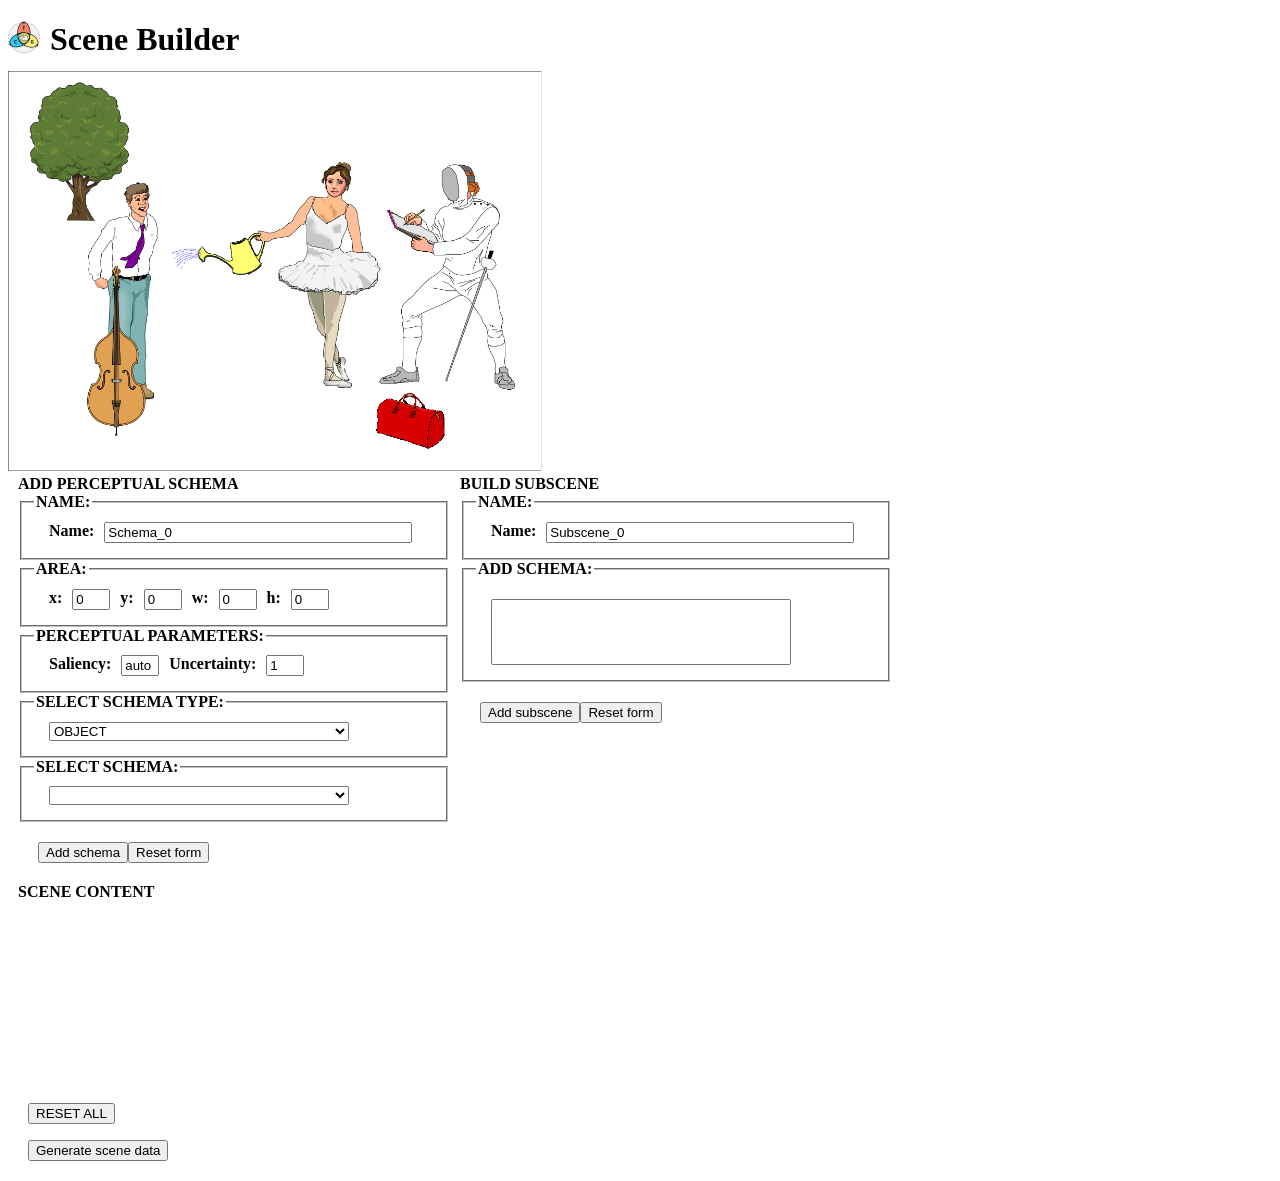
==== scene_builder.html @ 41044914 "All scene display now handled in SVG!" ====
<!DOCTYPE html>
<meta charset="utf-8">

<html>
<head>
<title> TCG Scene Builder </title>
<link rel="shortcut icon", href="TCG.ico">
<link rel="stylesheet" href="scene_builder.css" type="text/css">
</head>

<body>

<div id="title">
<img id="icon" src="TCG.ico" alt="TCG icon" style="width:32px;height:32px" align="left">
<h1>Scene Builder</h1>
</div>

<div id="scene_input">
<div id="scene_fig">
	<svg id="fig_svg">
		<defs>
			<marker id="arrow" markerWidth="13" markerHeight="13" refx="2" refy="6" orient="auto">
				<path d="M2,2 L2,11 L10,6 L2,2" style="fill:red;" />
			</marker>
		</defs>
	</svg>
</div>
<div id="forms">
<div id="add_schema">
<form method="POST" action="" id="schema_form">
	<div class="section_title">ADD PERCEPTUAL SCHEMA</div>
	<fieldset>
		<legend>NAME:</legend>
		<div><label class="field" for="schema_nameField">Name:</label><input type="text" id="schema_nameField" name="schema_nameField" value="Schema_0" /></div>
	</fieldset>
	<fieldset>
		<legend>AREA:</legend>
		<div>
			<label class="field" for="x_Field">x:</label><input type="text" class="num_val" id="x_Field" name="x_Field" value="0" />
			<label class="field" for="y_Field">y:</label><input type="text" class="num_val" id="y_Field" name="y_Field" value="0" />
			<label class="field" for="width_Field">w:</label><input type="text" class="num_val" id="width_Field" name="width_Field" value="0" />
			<label class="field" for="height_Field">h:</label><input type="text" class="num_val" id="height_Field" name="height_Field" value="0" />
		</div>
	</fieldset>
	<fieldset>
		<legend>PERCEPTUAL PARAMETERS:</legend>
		<div>
			<label class="field" for="saliency_Field">Saliency:</label><input type="text" class="num_val" id="saliency_Field" name="saliency_Field" value="auto" />
			<label class="field" for="uncertainty_Field">Uncertainty:</label><input type="text" class="num_val" id="uncertainty_Field" name="uncertainty_Field" value="1" />
		</div>
	</fieldset>
	<fieldset>
		<legend> SELECT SCHEMA TYPE:</legend>
		<div id="type_list">
			<select id="type_select" onchange="set_schema_field(this.value)">
				<option>OBJECT</option>
				<option>RELATION</option>
				<option>ACTION</option>
			</select>
		</div>
	</fieldset>
	<fieldset id="schema_field">
		<legend>SELECT SCHEMA:</legend>
		<div id="schema_list">
			<select id="schema_select">
			</select>
		</div>
	</fieldset>
	<div class="save-reset"><button type="submit" onclick="submit_schema_form_data()">Add schema</button><button type="button" onclick="reset_schema_form()">Reset form</button></div>
</form>
</div>

<div id="add_subscene">
<form method="POST" action="" id="subscene_form">
	<div class="section_title">BUILD SUBSCENE</div>
	<fieldset>
		<legend>NAME:</legend>
		<div><label class="field" for="subscene_nameField">Name:</label><input type="text" id="subscene_nameField" name="subscene_nameField" value="Subscene_0" /></div>
	</fieldset>
	<fieldset>
		<legend>ADD SCHEMA:</legend>
		<div id="scene_schemas"></div>
		<div id="schema_list">
			<select id="schema_select" multiple="yes">
			</select>
		</div>
	</fieldset>
	<div class="save-reset"><button type="submit" onclick="submit_subscene_form_data()">Add subscene</button><button type="button" onclick="reset_subscene_form()">Reset form</button></div>
</form>
</div>
</div>
</div>

<div id="scene_content">
<div class="section_title">SCENE CONTENT</div>
<div id="defined_schemas">
</div>
<div id="defined_subscenes">
</div>
</div>
<div class="save-reset">
<p><button id="reset" onclick="reset_scene()">RESET ALL</button></p>
<p><button id="generate_data" onclick="generate_data()">Generate scene data</button></p>
</div>
<div id="save_data"></div>

<script src="./js/jquery-1.11.2.min.js"></script>
<script>
//My data
var xmlns = "http://www.w3.org/2000/svg" //SVG XML namspace.
var xlink = "http://www.w3.org/1999/xlink"
var height = 400;
var scale = 0 // Stores the scaling factor.
var scene = {image:"scene.png", resolution:[], schemas:{}, subcenes:[]}; // Stores all the regions informations for the given scene.
var schema2fig = {}; //Stores correspondence table between schema id and fig id.
var fig2schema = {}; //Stores correspondence table between fig id and schema id.

var SCHEMA_COUNT = 0;
var SUBSCENCE_COUNT = 0; 

var RELATIONS = ['RELATION']; // The schema types that define relations.

var schema_form_clone = $("#schema_form").clone();//Keeps a version of the original schema form.
var subscene_form_clone = $("#subscene_form").clone();//Keeps a version of the original subscene form.

///////////////////
///Display image///
///////////////////
dispSceneImage();
get_native_resolution();
//Drawing regions
initDraw(document.getElementById("fig_svg"));
disp_schemas();

/**
 * Display the scene image.
 */
function dispSceneImage(){
	var mySVG = document.getElementById("fig_svg");
	mySVG.setAttribute("xmlns", xmlns);
	mySVG.setAttribute("xmlns:xlink", xlink);
	
	var myImg = document.createElementNS(xmlns, "image");
	myImg.setAttribute("id", "scene_img");
	mySVG.appendChild(myImg);
};

/**
 * Get image native resolution and rescales.
 * Opens the image without displaying it.
 */
function get_native_resolution(){
	var img = new Image();
	img.onload = function(){
		var img_width  = this.width;
        var img_height = this.height;
		scene.resolution = [img_width, img_height];
		//rescale image
		scale = height/img_height;
		var myImg = document.getElementById("scene_img");
		myImg.setAttributeNS(xlink, "xlink:href", scene["image"]);
		myImg.setAttribute("x", 0);
		myImg.setAttribute("y", 0);
		myImg.setAttribute("width", scene["resolution"][0]*scale);
		myImg.setAttribute("height", scene["resolution"][1]*scale);
		
		var mySVG = document.getElementById("fig_svg");
		mySVG.setAttribute("width", scene["resolution"][0]*scale);
		mySVG.setAttribute("height", scene["resolution"][1]*scale);
		
		};
	img.src = scene["image"];
};

/////////////////////////////
///Display defined schemas///
/////////////////////////////
/**
 * For all the schemas defined and stored in scene.schemas -> Display schemas information.
 */
function disp_schemas(){
	var section = document.getElementById("defined_schemas");
	while (section.firstChild) {
		section.removeChild(section.firstChild);
	};
	for(var i in scene.schemas){
		var sc = scene.schemas[i];
		var aDiv = document.createElement("div");
		aDiv.id = i;
		aDiv.setAttribute("class",  "schema");
		aDiv.setAttribute("onclick", "expand_schema(this)");
		if(!(is_rel(sc["type"]))){
			aDiv.setAttribute("onmouseover", "highlight_area(schema2fig[this.id])");
			aDiv.setAttribute("onmouseout", "dim_area(schema2fig[this.id])");
		};
		section.appendChild(aDiv);
		
		var subDiv = document.createElement("div");
		subDiv.setAttribute("class", "schema_info");
		subDiv.innerHTML = sc.name  + ": " + sc.schema + " (" + sc.type + ")";
		aDiv.appendChild(subDiv);
		
		//Add display fig checkbox
		var disp_checkbox = document.createElement("input");
		subDiv.appendChild(disp_checkbox);
		disp_checkbox.setAttribute("class", "disp_checkbox");
		disp_checkbox.innerHTML = "Delete Region";
		disp_checkbox.setAttribute("type","checkbox");
		disp_checkbox.setAttribute("value",i);
	};
	
	//disp updated schema figs
	disp_figs();
};

/**
 * Show all schema info.
 */
function expand_schema(obj){
	// Get schema data
	var data = scene.schemas[obj.id];
	 
	var details = document.createElement("div");
	details.setAttribute("class", "schema_details");
	obj.appendChild(details);
	
	//Location & Size
	var area_div = document.createElement("div");
	details.appendChild(area_div);
	var area_data = "Loc: (" + data.location.join(", ") + ") ; Size: (" + data.size.join(", ")+ ")";
	area_div.innerHTML = area_data;
	//Saliency
	var sal_div = document.createElement("div");
	details.appendChild(sal_div);
	sal_div.innerHTML = "Saliency: "+ data.saliency;
	//Uncertainty
	var uncert_div = document.createElement("div");
	details.appendChild(uncert_div);
	uncert_div.innerHTML = "Uncertainty: " + data.uncertainty;
	//Schema data
	expand_schema_data(details, data);
	//Delete button
	var del_button = document.createElement("button");
	details.appendChild(del_button);
	del_button.innerHTML = "Delete schema";
	del_button.setAttribute("onclick","del_schema("+ obj.id +")");
	//Reset onclick
	obj.setAttribute("onclick", "reduce_schema(this)");
};

/**
 * Show all perceptual schemas informations.
 */
function expand_schema_data(obj, data){
	var type_div = document.createElement("div");
	obj.appendChild(type_div)
	type_div.innerHTML = "Type: " + data["type"];
	
	var schema_div = document.createElement("div");
	obj.appendChild(schema_div)
	schema_div.innerHTML = "schema: " + data["schema"];
	
	if(is_rel(data["type"])){
		var from_to_div = document.createElement("div");
		obj.appendChild(from_to_div)
		type_div.innerHTML = "From: " + data["from"] + ", To: " + data["to"];
	};
	
};

/**
 * Show only basic schema info.
 */
function reduce_schema(obj){
	var children = obj.children;
	for(var i=0; i<children.length; i++){
		if(children[i].className == "schema_details"){
			obj.removeChild(children[i])
			obj.setAttribute("onclick", "expand_schema(this)");
			break;
		};
	};
};

/**
 * Delete a schema and its associated fig.
 */
function del_schema(id){
	var sc = document.getElementById(id);
	var fig = document.getElementById(schema2fig[id]);
	delete schema2fig[id];
	delete fig2schema[fig.id];
	delete scene.schemas[id];
	sc.remove();
	fig.remove();
	disp_schemas();
};
////////////////////////////////////
///Handling schemas figs on image///
////////////////////////////////////
/**
* Draw a fig
* @param {svg element} svg.
*/
function initDraw(fig_svg) {
    function setMousePosition(e) {
        var ev = e || window.event; //Moz || IE
        if (ev.pageX) { //Moz
            mouse.x = ev.pageX + window.pageXOffset;
            mouse.y = ev.pageY + window.pageYOffset;
        } else if (ev.clientX) { //IE
            mouse.x = ev.clientX + document.body.scrollLeft;
            mouse.y = ev.clientY + document.body.scrollTop;
        }
    };

    var mouse = {
        x: 0,
        y: 0,
        startX: 0,
        startY: 0
    };
    var element = null;
	
	var fig_rect = document.getElementById("fig_svg").getBoundingClientRect();
	console.log(fig_rect);

    fig_svg.onmousemove = function () {
        setMousePosition();
        if (element !== null) {
            element.setAttribute("width", Math.abs(mouse.x - fig_rect.left - mouse.startX) + 'px');
            element.setAttribute("height", Math.abs(mouse.y - fig_rect.top - mouse.startY) + 'px');
            element.setAttribute("x", (mouse.x - fig_rect.left - mouse.startX < 0) ? mouse.x - fig_rect.left+ 'px' : mouse.startX + 'px');
            element.setAttribute("y", (mouse.y  - fig_rect.top - mouse.startY < 0) ? mouse.y - fig_rect.top + 'px' : mouse.startY + 'px');
        }
    }

    fig_svg.onclick = function (e) {
        if (element !== null) {
			var rect = element.getBoundingClientRect();
			update_schema_form(Math.round((rect.top-fig_rect.top)/scale), Math.round((rect.left-fig_rect.left)/scale), Math.round(rect.width/scale), Math.round(rect.height/scale));
            element = null;
            fig_svg.style.cursor = "default";
            console.log("finsihed.");
        } else {
			$('.rectangle').remove();
            console.log("begun.");
            mouse.startX = mouse.x - fig_rect.left;
            mouse.startY = mouse.y - fig_rect.top;
            element = document.createElementNS(xmlns,'rect');
            element.setAttribute("class", 'rectangle');
			element.setAttribute("id", 'rectangle_' + SCHEMA_COUNT);
            element.setAttribute("x", mouse.x - fig_rect.left + 'px');
            element.setAttribute("y", mouse.y - fig_rect.top+ 'px');
            fig_svg.appendChild(element)
            fig_svg.style.cursor = "crosshair";
        }
    }
}

/**
* Display the schema area figs for all the schemas currently defined in scene.schemas object.
*/
function disp_figs(){
	$('.fig').remove(); // Start by deleting all the existing figs.
	var fig_svg = document.getElementById("fig_svg");
	var fig_rect = fig_svg.getBoundingClientRect();
	
	for(var i in scene.schemas){
			var schema = scene.schemas[i];
			if(!(is_rel(schema["type"]))){
			var fig = document.createElementNS(xmlns, "rect");
			fig.setAttribute("class", "fig");
			fig.setAttribute("id", "fig_" + i);
			fig_svg.appendChild(fig);
			var loc = schema.location;
			var size = schema.size;
			//fig.style.position = "absolute";
			fig.setAttribute("y", loc[0]*scale + "px");
			fig.setAttribute("x", loc[1]*scale + "px");
			fig.setAttribute("width", size[0]*scale + "px");
			fig.setAttribute("height", size[1]*scale + "px");
			fig.setAttribute("onclick", "area_schema_expand(this, fig2schema[this.id])");
			fig.setAttribute("onmouseover", "highlight_area(this.id)");
			fig.setAttribute("onmouseout", "dim_area(this.id)");
		}
		else{
			var from_schema = scene.schemas[find_schema_id(schema["from"])];
			var to_schema = scene.schemas[find_schema_id(schema["to"])];
			
			var from_loc = from_schema.location;
			var from_size = from_schema.size;
			
			var to_loc = to_schema.location;
			var to_size = to_schema.size;
			
			var begin_pos = [from_loc[1]*scale + from_size[1]*scale*1/2, from_loc[0]*scale + from_size[0]*scale*1/2];
			var end_pos = [to_loc[1]*scale + to_size[1]*scale*1/2, to_loc[0]*scale + to_size[0]*scale*1/2];
			
			fig_svg = document.getElementById("fig_svg");
			draw_arrow(fig_svg, i, begin_pos, end_pos, schema.name);
		};
		schema2fig[i] = "fig_" + i; //Setting a correspondence table between reg id and fig id.
		fig2schema["fig_" + i] = i;
	};
};

/**
* Draws an arrow in the svg starting at begin_pos and ending at end_pos with a given label.
*/
function draw_arrow(fig_svg, id, begin_pos, end_pos, label){
	var arrow = document.createElementNS(xmlns, "path");
	fig_svg.appendChild(arrow);
	arrow.setAttribute("id", "fig_" + id);
	arrow.setAttribute("d", "M" + begin_pos[0] + "," + begin_pos[1] + " L" + end_pos[0] + "," + end_pos[1]);
	arrow.setAttribute("style", "stroke:red; marker-end: url(#arrow);");
};

/**
* Find the id for a given schema name.
*/
function find_schema_id(name){
	for(i in scene.schemas){
		if(scene.schemas[i]["name"] == name){
			return i;
		};
	};
	return -1;
};

/**
* Highlight fig and schemas when mouse over.
*/
function highlight_area(id){
	var myfig = document.getElementById(id);
	myfig.setAttribute("class", "highlight_fig");
	var mySchema = document.getElementById(fig2schema[id]);
	mySchema.setAttribute("class", "highlight_schema");
};

/**
* Dims fig and schema when mouse out.
*/
function dim_area(id){
var myfig = document.getElementById(id);
	myfig.setAttribute("class", "fig");
	var mySchema = document.getElementById(fig2schema[id]);
	mySchema.setAttribute("class", "schema");
};

/**
* If schema not expanded, expand schema info when fig is clicked.
*/
function area_schema_expand(obj, id){
	reduce_schema(document.getElementById(id));
	expand_schema(document.getElementById(id));
	obj.setAttribute("onclick", "area_schema_reduce(this, fig2schema[this.id])");
};

/**
* If schema expanded, reduce schema info when fig is clicked.
*/
function area_schema_reduce(obj, id){
	reduce_schema(document.getElementById(id));
	obj.setAttribute("onclick", "area_schema_expand(this, fig2schema[this.id])");
};

//////////////////////////
///Handling schema form///
//////////////////////////
/**
* Update form x, y, w, h values based on the fig being drawn.
*/
function update_schema_form(startX, startY, width, height){
	document.getElementById("x_Field").setAttribute("value", startX);
	document.getElementById("y_Field").setAttribute("value", startY);
	document.getElementById("width_Field").setAttribute("value", width);
	document.getElementById("height_Field").setAttribute("value", height);
};

/**
* Updates the schema field based on the type of schema chosen
*/
function set_schema_field(type){
	var schema_field = document.getElementById("schema_field");
	if(!is_rel(type)){
		var from_to = document.getElementById("from_to");
		if(from_to){
		 from_to.remove()
		};
	}
	else{
		var from_to = document.createElement("div");
		from_to.setAttribute("id", "from_to");
		schema_field.appendChild(from_to);
		
		var from_div = document.createElement("div");
		from_to.appendChild(from_div);
		entry_name = document.createElement("div");
		from_div.appendChild(entry_name);
		entry_name.innerHTML = "From: "
		add_schema_select(from_div, "schema_from", false);
		
		var to_div = document.createElement("div");
		from_to.appendChild(to_div);
		entry_name = document.createElement("div");
		to_div.appendChild(entry_name);
		entry_name.innerHTML = "To: "
		add_schema_select(to_div, "schema_to", false);
	};
};

/**
* Returns true if the type belongs to RELATIONS.
*/
function is_rel(type){
	var is_rel = false;
	for(var i=0; i<RELATIONS.length; i++){
		if(RELATIONS[i]==type){
			is_rel = true;
		};
	};
	return is_rel
}

/**
* Adds a selection option of all existing perceptual schemas.
* @param:
*	obj: Object to which the selection should be added
*	id: id of the select object.
*	include_rel: if =true includes relation schemas, else only includes non relation schemas.
*/
function add_schema_select(obj, id, include_rel){
	var select = document.createElement("select");
	obj.appendChild(select);
	select.setAttribute("id", id);
	var sc = scene.schemas;
	for(var i in sc){
		if(include_rel || !(is_rel(sc[i]["type"]))){
			var opt = document.createElement("option");
			select.appendChild(opt);
			opt.innerHTML = sc[i]["name"];
		};
	};
};

/**
* Form submit function.
*/
function submit_schema_form_data(){
    // This will act when the submit BUTTON is clicked
    $("#schema_form").submit(function(event){
        event.preventDefault();
        var schema_data = build_schema_data();
		save_schema(schema_data)
		SCHEMA_COUNT +=1;
		reset_schema_form();
    });
};

/**
* Saves the schemas in "scene" once the schema form is submitted.
*/

function save_schema(data){
	var rect = document.getElementById('rectangle_' + SCHEMA_COUNT)
	if(rect) {
	 rect.remove();
	};
	scene.schemas[SCHEMA_COUNT] = data;
	disp_schemas();
}


/**
* Reset form
*/
function reset_schema_form(){
	$("#schema_form").replaceWith(schema_form_clone.clone());
	var elem = document.getElementById("schema_nameField");
	elem.setAttribute("value", "Schema_" + SCHEMA_COUNT);
}

/**
* Reset form
*/
function reset_subscene_form(){
	$("#subscene_form").replaceWith(subscene_form_clone.clone());
	var elem = document.getElementById("subscene_nameField");
	elem.setAttribute("value", "Subscene_" + SUBSCENCE_COUNT);
}

//////////////////
///Data handing///
//////////////////
/**
* This will generate a variable containing all the schema form data
*/
function build_schema_data(){
    var data = {};
	data["name"] = $("#schema_nameField").val();
	data["location"] = [Math.round($("#x_Field").val()), Math.round($("#y_Field").val())];
	data["size"] = [Math.round($("#width_Field").val()), Math.round($("#height_Field").val())];
    data["saliency"] = $("#saliency_Field").val();
	data["uncertainty"] = $("#uncertainty_Field").val();
	data["type"] = $("#type_select").val();
	data["schema"] = $("#schema_select").val();
	if(is_rel(data["type"])){
		data["from"] = $("#schema_from").val();
		data["to"] = $("#schema_to").val();
	}
    return data;
};

/**
* Allow user to download the data in JSON format.
*/
function generate_data(){
	var myScene = {"scene": scene};
	var data = "text/json;charset=utf-8," + encodeURIComponent(JSON.stringify(myScene, null, ' '));
	$('<a href="data:' + data + '" download="TCG_scene.json" onclick="delete_save(this)">download JSON</a>').appendTo('#save_data');
};

function delete_save(obj){
	obj.remove();
}

/**
* Reset scene
*/
function reset_scene(){
	SCHEMA_COUNT = 0;
	SUBSCENCE_COUNT = 0;
	reset_schema_form();
	reset_subscene_form();
	img_rect = {};
	scene.schemas = {};
	disp_schemas();
}
</script>

</body>
</html>
---- scene_builder.css ----
body{
	font-family: consolas;
}
#icon{
	margin-right: 10px;
}

#title{
	height: 50px;
}

#scene_input{
	height: 400px;
	clear: both;
}

#scene_fig{
	float: left;
}

.rectangle{
	stroke-width: 2;
	stroke: #0000FF;
	fill-opacity: 0.3;
	fill: #0000FF;
}

#forms {
	float:left;
}

#add_schema {
	margin-left: 10px;
	float: left;
}

#add_subscene {
	margin-left: 10px;
	float: right;
}

fieldset{
	width: 400px;
}

label.field{
	text-align: right;
	float: left;
	font-weight: bold;
	margin-left: 10px;
}

legend{
	font-weight: bold;
}

fieldset div{
	clear: both;
	padding: 5px;
	float: left;
}

fieldset div.area{
	width: 400px;
}

fieldset input[type="text"]{
	width: 300px;
	float: left;
	margin-left: 10px;
}

select{
	width: 300px;
	float: left;
	margin-left: 10px;
}

fieldset input[type="text"].num_val{
	width: 30px;
}

fieldset textarea{
	width: 300px;
	float: left;
	margin-left: 10px;
}

#scene_content{
	clear:both;
	border: 10px;
	margin-left: 10px;
	margin-top: 10px;
	height:200px;
}

.section_title{
	font-weight: bold;
	font-size: 12pt;
}

#defined_schemas{
	float:left;
	width: 400px;
}
#defined_subscenes{
	float:left;
	width: 400px;
}
.save-reset{
	clear:both;
	margin: 20px;
}

.schema{
	margin: 10px;
	font-size:10pt;
	background-color: #9090EE;
	padding: 5px;
}

.highlight_schema{
	margin: 10px;
	font-size:10pt;
	background-color: #5050EE;
	padding: 5px;
}

.schema_info{
	font-weight: bold;
}

.schema_details{
	margin-left: 10px;	
}

.schema_data{
	margin-left: 10px;
	background-color: #DDDDFF;
}

.disp_checkbox{
	float: right;
}

.fig{
	position: absolute;
	background-color: blue;
	opacity: 0.2;
	border-radius: 100px;
}

.highlight_fig{
	position: absolute;
	background-color:  blue;
	opacity: 0.4;
	border-radius: 100px;
}

line {
	position: absolute;
	stroke: red;
	stroke-width: 5;
}
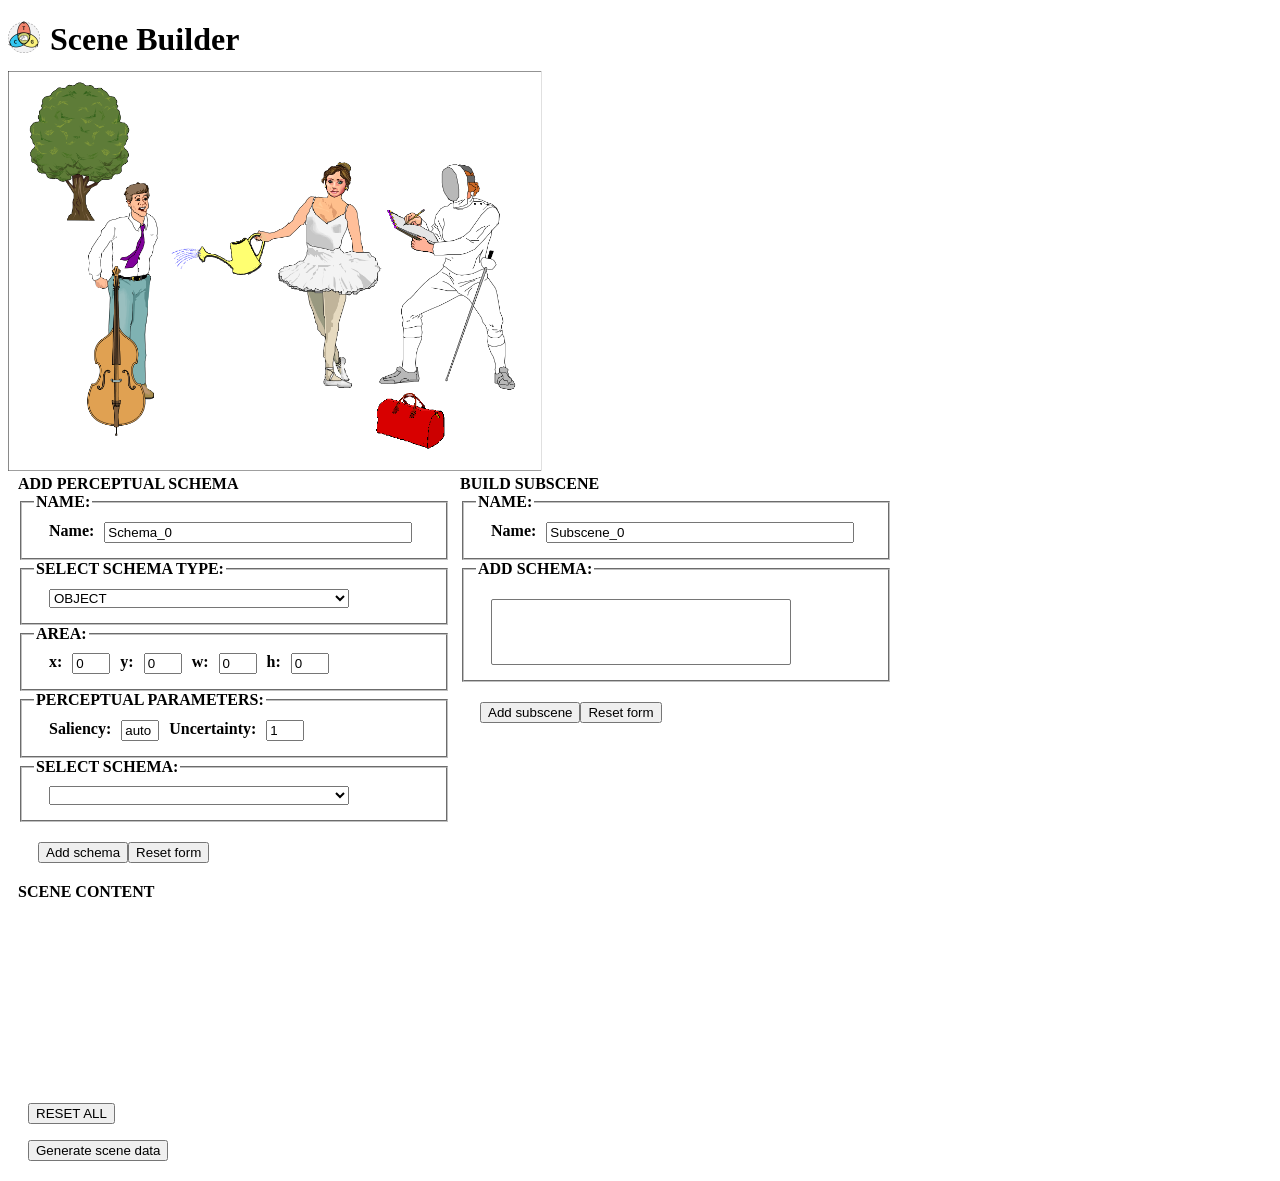
==== commit 70475b9b: "Added ajax. Requires server setup to run." ====
--- a/scene_builder.html
+++ b/scene_builder.html
@@ -19,8 +19,8 @@
 <div id="scene_fig">
 	<svg id="fig_svg">
 		<defs>
-			<marker id="arrow" markerWidth="13" markerHeight="13" refx="2" refy="6" orient="auto">
-				<path d="M2,2 L2,11 L10,6 L2,2" style="fill:red;" />
+			<marker id="arrow" markerWidth="13" markerHeight="13" refx="2" refy="4" orient="auto">
+				<path d="M2,2 L2,7 L6,4 L2,2"/>
 			</marker>
 		</defs>
 	</svg>
@@ -32,6 +32,16 @@
 	<fieldset>
 		<legend>NAME:</legend>
 		<div><label class="field" for="schema_nameField">Name:</label><input type="text" id="schema_nameField" name="schema_nameField" value="Schema_0" /></div>
+	</fieldset>
+	<fieldset>
+		<legend> SELECT SCHEMA TYPE:</legend>
+		<div id="type_list">
+			<select id="type_select" onchange="set_schema_field(this.value)">
+				<option>OBJECT</option>
+				<option>RELATION</option>
+				<option>ACTION</option>
+			</select>
+		</div>
 	</fieldset>
 	<fieldset>
 		<legend>AREA:</legend>
@@ -49,16 +59,6 @@
 			<label class="field" for="uncertainty_Field">Uncertainty:</label><input type="text" class="num_val" id="uncertainty_Field" name="uncertainty_Field" value="1" />
 		</div>
 	</fieldset>
-	<fieldset>
-		<legend> SELECT SCHEMA TYPE:</legend>
-		<div id="type_list">
-			<select id="type_select" onchange="set_schema_field(this.value)">
-				<option>OBJECT</option>
-				<option>RELATION</option>
-				<option>ACTION</option>
-			</select>
-		</div>
-	</fieldset>
 	<fieldset id="schema_field">
 		<legend>SELECT SCHEMA:</legend>
 		<div id="schema_list">
@@ -80,9 +80,7 @@
 	<fieldset>
 		<legend>ADD SCHEMA:</legend>
 		<div id="scene_schemas"></div>
-		<div id="schema_list">
-			<select id="schema_select" multiple="yes">
-			</select>
+		<div id="def_schema_list">
 		</div>
 	</fieldset>
 	<div class="save-reset"><button type="submit" onclick="submit_subscene_form_data()">Add subscene</button><button type="button" onclick="reset_subscene_form()">Reset form</button></div>
@@ -111,17 +109,45 @@
 var xlink = "http://www.w3.org/1999/xlink"
 var height = 400;
 var scale = 0 // Stores the scaling factor.
-var scene = {image:"scene.png", resolution:[], schemas:{}, subcenes:[]}; // Stores all the regions informations for the given scene.
+var scene = {image:"scene.png", resolution:[], schemas:{}, subscenes:{}}; // Stores all the regions informations for the given scene.
 var schema2fig = {}; //Stores correspondence table between schema id and fig id.
 var fig2schema = {}; //Stores correspondence table between fig id and schema id.
 
 var SCHEMA_COUNT = 0;
-var SUBSCENCE_COUNT = 0; 
+var SUBSCENE_COUNT = 0; 
 
 var RELATIONS = ['RELATION']; // The schema types that define relations.
 
 var schema_form_clone = $("#schema_form").clone();//Keeps a version of the original schema form.
 var subscene_form_clone = $("#subscene_form").clone();//Keeps a version of the original subscene form.
+
+var data_folder = "./data/"
+var per_knowledge = {};
+
+/////////////////////////////////
+/// Load perceptual knowledge ///
+/////////////////////////////////
+/**
+* Load perceptual knowledge data
+*/
+function AJAX_JSON_Req(url){
+	var AJAX_req = new XMLHttpRequest();
+	AJAX_req.open("GET", url, true);
+	AJAX_req.setRequestHeader("Content-type", "application/json");
+	
+	AJAX_req.onreadystatechange = function()
+	{
+		if(AJAX_req.readyState == 4 && AJAX_req.status == 200)
+		{
+			var jsonData = JSON.parse(AJAX_req.responseText);
+			per_knowledge = jsonData.PERCEPTUAL_KNOWLEDGE;
+			console.log(per_knowledge);
+		}
+	};
+	AJAX_req.send()
+}
+
+AJAX_JSON_Req(data_folder + "TCG_semantics.json");
 
 ///////////////////
 ///Display image///
@@ -190,8 +216,12 @@
 		aDiv.setAttribute("class",  "schema");
 		aDiv.setAttribute("onclick", "expand_schema(this)");
 		if(!(is_rel(sc["type"]))){
-			aDiv.setAttribute("onmouseover", "highlight_area(schema2fig[this.id])");
-			aDiv.setAttribute("onmouseout", "dim_area(schema2fig[this.id])");
+			aDiv.setAttribute("onmouseover", "highlight_schema(schema2fig[this.id], 'area')");
+			aDiv.setAttribute("onmouseout", "dim_schema(schema2fig[this.id], 'area')");
+		}
+		else{
+			aDiv.setAttribute("onmouseover", "highlight_schema(schema2fig[this.id], 'arrow')");
+			aDiv.setAttribute("onmouseout", "dim_schema(schema2fig[this.id], 'arrow')");
 		};
 		section.appendChild(aDiv);
 		
@@ -204,13 +234,15 @@
 		var disp_checkbox = document.createElement("input");
 		subDiv.appendChild(disp_checkbox);
 		disp_checkbox.setAttribute("class", "disp_checkbox");
-		disp_checkbox.innerHTML = "Delete Region";
 		disp_checkbox.setAttribute("type","checkbox");
 		disp_checkbox.setAttribute("value",i);
 	};
 	
 	//disp updated schema figs
 	disp_figs();
+	
+	//Updates the schema choices options for subscene.
+	update_schema_choices();
 };
 
 /**
@@ -295,6 +327,91 @@
 	fig.remove();
 	disp_schemas();
 };
+
+///////////////////////////////
+///Display defined subscenes///
+///////////////////////////////
+/**
+ * For all the subscenes defined and stored in scene.subscenes -> Display subscene information.
+ */
+function disp_subscenes(){
+	var section = document.getElementById("defined_subscenes");
+	while (section.firstChild) {
+		section.removeChild(section.firstChild);
+	};
+	for(var i in scene.subscenes){
+		var ss = scene.subscenes[i];
+		var aDiv = document.createElement("div");
+		aDiv.id = i;
+		aDiv.setAttribute("class",  "subscene");
+		aDiv.setAttribute("onclick", "expand_subscene(this)");
+		aDiv.setAttribute("onmouseover", "highlight_subscene(this.id)");
+		aDiv.setAttribute("onmouseout", "dim_subscene(this.id)");
+		section.appendChild(aDiv);
+		
+		var subDiv = document.createElement("div");
+		subDiv.setAttribute("class", "subscene_info");
+		subDiv.innerHTML = ss.name  + " (" + ss.schemas.length + " schemas)";
+		aDiv.appendChild(subDiv);
+		
+		//Add display fig checkbox
+		var disp_checkbox = document.createElement("input");
+		subDiv.appendChild(disp_checkbox);
+		disp_checkbox.setAttribute("class", "disp_checkbox");
+		disp_checkbox.setAttribute("type","checkbox");
+		disp_checkbox.setAttribute("value",i);
+	};
+};
+
+/**
+ * Show all subscene info.
+ */
+function expand_subscene(obj){
+	// Get subscene data
+	var data = scene.subscenes[obj.id];
+	 
+	var details = document.createElement("div");
+	details.setAttribute("class", "subscene_details");
+	obj.appendChild(details);
+	
+	for(var i=0; i<data.schemas.length; i++){
+		var schema_div = document.createElement("div");
+		details.appendChild(schema_div);
+		schema_div.innerHTML = data.schemas[i].name;
+	};
+	//Delete button
+	var del_button = document.createElement("button");
+	details.appendChild(del_button);
+	del_button.innerHTML = "Delete subscene";
+	del_button.setAttribute("onclick","del_subscene("+ obj.id +")");
+	//Reset onclick
+	obj.setAttribute("onclick", "reduce_subscene(this)");
+};
+
+/**
+ * Show only basic subscene info.
+ */
+function reduce_subscene(obj){
+	var children = obj.children;
+	for(var i=0; i<children.length; i++){
+		if(children[i].className == "subscene_details"){
+			obj.removeChild(children[i])
+			obj.setAttribute("onclick", "expand_subscene(this)");
+			break;
+		};
+	};
+};
+
+/**
+ * Delete a subscene.
+ */
+function del_subscene(id){
+	var ss = document.getElementById(id);
+	delete scene.subscenes[id];
+	sc.remove();
+	disp_subscenes();
+};
+
 ////////////////////////////////////
 ///Handling schemas figs on image///
 ////////////////////////////////////
@@ -323,7 +440,6 @@
     var element = null;
 	
 	var fig_rect = document.getElementById("fig_svg").getBoundingClientRect();
-	console.log(fig_rect);
 
     fig_svg.onmousemove = function () {
         setMousePosition();
@@ -370,7 +486,7 @@
 			var schema = scene.schemas[i];
 			if(!(is_rel(schema["type"]))){
 			var fig = document.createElementNS(xmlns, "rect");
-			fig.setAttribute("class", "fig");
+			fig.setAttribute("class", "fig area");
 			fig.setAttribute("id", "fig_" + i);
 			fig_svg.appendChild(fig);
 			var loc = schema.location;
@@ -381,8 +497,8 @@
 			fig.setAttribute("width", size[0]*scale + "px");
 			fig.setAttribute("height", size[1]*scale + "px");
 			fig.setAttribute("onclick", "area_schema_expand(this, fig2schema[this.id])");
-			fig.setAttribute("onmouseover", "highlight_area(this.id)");
-			fig.setAttribute("onmouseout", "dim_area(this.id)");
+			fig.setAttribute("onmouseover", "highlight_schema(this.id, 'area')");
+			fig.setAttribute("onmouseout", "dim_schema(this.id, 'area')");
 		}
 		else{
 			var from_schema = scene.schemas[find_schema_id(schema["from"])];
@@ -394,8 +510,8 @@
 			var to_loc = to_schema.location;
 			var to_size = to_schema.size;
 			
-			var begin_pos = [from_loc[1]*scale + from_size[1]*scale*1/2, from_loc[0]*scale + from_size[0]*scale*1/2];
-			var end_pos = [to_loc[1]*scale + to_size[1]*scale*1/2, to_loc[0]*scale + to_size[0]*scale*1/2];
+			var begin_pos = [from_loc[1]*scale + from_size[0]*scale*1/2, from_loc[0]*scale + from_size[1]*scale*1/2];
+			var end_pos = [to_loc[1]*scale + to_size[0]*scale*1/2, to_loc[0]*scale + to_size[1]*scale*1/2];
 			
 			fig_svg = document.getElementById("fig_svg");
 			draw_arrow(fig_svg, i, begin_pos, end_pos, schema.name);
@@ -406,34 +522,31 @@
 };
 
 /**
-* Draws an arrow in the svg starting at begin_pos and ending at end_pos with a given label.
-*/
-function draw_arrow(fig_svg, id, begin_pos, end_pos, label){
+* Draws an arrow in the svg starting at begin_pos and ending at end_pos.
+*/
+function draw_arrow(fig_svg, id, begin_pos, end_pos){
 	var arrow = document.createElementNS(xmlns, "path");
 	fig_svg.appendChild(arrow);
+	arrow.setAttribute("class", "fig arrow");
 	arrow.setAttribute("id", "fig_" + id);
 	arrow.setAttribute("d", "M" + begin_pos[0] + "," + begin_pos[1] + " L" + end_pos[0] + "," + end_pos[1]);
-	arrow.setAttribute("style", "stroke:red; marker-end: url(#arrow);");
-};
-
-/**
-* Find the id for a given schema name.
-*/
-function find_schema_id(name){
-	for(i in scene.schemas){
-		if(scene.schemas[i]["name"] == name){
-			return i;
-		};
-	};
-	return -1;
+	arrow.setAttribute("style", "marker-end: url(#arrow);");
+	arrow.setAttribute("onclick", "area_schema_expand(this, fig2schema[this.id])");
+	arrow.setAttribute("onmouseover", "highlight_schema(this.id, 'arrow')");
+	arrow.setAttribute("onmouseout", "dim_schema(this.id, 'arrow')");
 };
 
 /**
 * Highlight fig and schemas when mouse over.
 */
-function highlight_area(id){
+function highlight_schema(id, type){
 	var myfig = document.getElementById(id);
-	myfig.setAttribute("class", "highlight_fig");
+	if(type == "area"){
+		myfig.setAttribute("class", "fig highlight_area");
+	}
+	else if(type == "arrow"){
+		myfig.setAttribute("class", "fig highlight_arrow");
+	};
 	var mySchema = document.getElementById(fig2schema[id]);
 	mySchema.setAttribute("class", "highlight_schema");
 };
@@ -441,11 +554,51 @@
 /**
 * Dims fig and schema when mouse out.
 */
-function dim_area(id){
-var myfig = document.getElementById(id);
-	myfig.setAttribute("class", "fig");
+function dim_schema(id, type){
+	var myfig = document.getElementById(id);
+	if(type == "area"){
+		myfig.setAttribute("class", "fig area");
+	}
+	else if(type == "arrow"){
+		myfig.setAttribute("class", "fig arrow");
+	};
 	var mySchema = document.getElementById(fig2schema[id]);
 	mySchema.setAttribute("class", "schema");
+};
+
+/**
+* Highlights schemas and figs associated with a subscene when mouse over.
+*/
+function highlight_subscene(id){
+	var subscene_data = scene.subscenes[id].schemas;
+	for(var i=0; i<subscene_data.length; i++){
+		var sc_id  = find_schema_id(subscene_data[i]);
+		console.log(sc_id);
+		var sc_type = scene.schemas[sc_id].type;
+		if(is_rel(sc_type)){
+			highlight_schema("fig_" + sc_id, "arrow");
+		}
+		else{
+			highlight_schema("fig_" + sc_id, "area");
+		};
+	};
+};
+
+/**
+* Dims schemas and figs associated with a subscene when mouse out.
+*/
+function dim_subscene(id){
+	var subscene_data = scene.subscenes[id].schemas;
+	for(var i=0; i<subscene_data.length; i++){
+		var sc_id  = find_schema_id(subscene_data[i]);
+		var sc_type = scene.schemas[sc_id].type;
+		if(is_rel(sc_type)){
+			dim_schema("fig_" + sc_id, "arrow");
+		}
+		else{
+			dim_schema("fig_" + sc_id, "area");
+		};
+	};
 };
 
 /**
@@ -499,53 +652,19 @@
 		entry_name = document.createElement("div");
 		from_div.appendChild(entry_name);
 		entry_name.innerHTML = "From: "
-		add_schema_select(from_div, "schema_from", false);
+		add_schema_select(from_div, "schema_from", false, "no");
 		
 		var to_div = document.createElement("div");
 		from_to.appendChild(to_div);
 		entry_name = document.createElement("div");
 		to_div.appendChild(entry_name);
 		entry_name.innerHTML = "To: "
-		add_schema_select(to_div, "schema_to", false);
-	};
-};
-
-/**
-* Returns true if the type belongs to RELATIONS.
-*/
-function is_rel(type){
-	var is_rel = false;
-	for(var i=0; i<RELATIONS.length; i++){
-		if(RELATIONS[i]==type){
-			is_rel = true;
-		};
-	};
-	return is_rel
-}
-
-/**
-* Adds a selection option of all existing perceptual schemas.
-* @param:
-*	obj: Object to which the selection should be added
-*	id: id of the select object.
-*	include_rel: if =true includes relation schemas, else only includes non relation schemas.
-*/
-function add_schema_select(obj, id, include_rel){
-	var select = document.createElement("select");
-	obj.appendChild(select);
-	select.setAttribute("id", id);
-	var sc = scene.schemas;
-	for(var i in sc){
-		if(include_rel || !(is_rel(sc[i]["type"]))){
-			var opt = document.createElement("option");
-			select.appendChild(opt);
-			opt.innerHTML = sc[i]["name"];
-		};
-	};
-};
-
-/**
-* Form submit function.
+		add_schema_select(to_div, "schema_to", false, "no");
+	};
+};
+
+/**
+* Schema form submit function.
 */
 function submit_schema_form_data(){
     // This will act when the submit BUTTON is clicked
@@ -559,9 +678,8 @@
 };
 
 /**
-* Saves the schemas in "scene" once the schema form is submitted.
-*/
-
+* Saves the schema once the schema form is submitted.
+*/
 function save_schema(data){
 	var rect = document.getElementById('rectangle_' + SCHEMA_COUNT)
 	if(rect) {
@@ -569,8 +687,7 @@
 	};
 	scene.schemas[SCHEMA_COUNT] = data;
 	disp_schemas();
-}
-
+};
 
 /**
 * Reset form
@@ -579,7 +696,43 @@
 	$("#schema_form").replaceWith(schema_form_clone.clone());
 	var elem = document.getElementById("schema_nameField");
 	elem.setAttribute("value", "Schema_" + SCHEMA_COUNT);
-}
+};
+////////////////////////////
+///Handling subscene form///
+////////////////////////////
+/**
+* Update schema choices.
+*/
+function update_schema_choices(){
+	var schema_select  = document.getElementById("def_schema_select");
+	if(schema_select){
+		schema_select.remove();
+	};
+	var schema_list = document.getElementById("def_schema_list");
+	add_schema_select(schema_list, "def_schema_select", true, "yes")
+};
+
+/**
+* Subscene form submit function.
+*/
+function submit_subscene_form_data(){
+    // This will act when the submit BUTTON is clicked
+    $("#subscene_form").submit(function(event){
+        event.preventDefault();
+        var subscene_data = build_subscene_data();
+		save_subscene(subscene_data)
+		SUBSCENE_COUNT +=1;
+		reset_subscene_form();
+    });
+};
+
+/**
+* Saves the subscene once the subscene form is submitted.
+*/
+function save_subscene(data){
+	scene.subscenes[SUBSCENE_COUNT] = data;
+	disp_subscenes();
+};
 
 /**
 * Reset form
@@ -587,8 +740,59 @@
 function reset_subscene_form(){
 	$("#subscene_form").replaceWith(subscene_form_clone.clone());
 	var elem = document.getElementById("subscene_nameField");
-	elem.setAttribute("value", "Subscene_" + SUBSCENCE_COUNT);
-}
+	elem.setAttribute("value", "Subscene_" + SUBSCENE_COUNT);
+};
+
+/////////////////
+/// Functions ///
+/////////////////
+/**
+* Returns true if the type belongs to RELATIONS.
+*/
+function is_rel(type){
+	var is_rel = false;
+	for(var i=0; i<RELATIONS.length; i++){
+		if(RELATIONS[i]==type){
+			is_rel = true;
+		};
+	};
+	return is_rel
+};
+
+/**
+* Adds a selection option of all existing perceptual schemas.
+* @param:
+*	obj: Object to which the selection should be added
+*	id: id of the select object.
+*	include_rel: if =true includes relation schemas, else only includes non relation schemas.
+*	multiple: "yes" or "no"
+*/
+function add_schema_select(obj, id, include_rel, multiple){
+	var select = document.createElement("select");
+	obj.appendChild(select);
+	select.setAttribute("id", id);
+	select.setAttribute("multiple", multiple);
+	var sc = scene.schemas;
+	for(var i in sc){
+		if(include_rel || !(is_rel(sc[i]["type"]))){
+			var opt = document.createElement("option");
+			select.appendChild(opt);
+			opt.innerHTML = sc[i]["name"];
+		};
+	};
+};
+
+/**
+* Find the id for a given schema name.
+*/
+function find_schema_id(name){
+	for(i in scene.schemas){
+		if(scene.schemas[i]["name"] == name){
+			return i;
+		};
+	};
+	return -1;
+};
 
 //////////////////
 ///Data handing///
@@ -613,6 +817,16 @@
 };
 
 /**
+* This will generate a variable containing all the subscene form data
+*/
+function build_subscene_data(){
+    var data = {};
+	data["name"] = $("#subscene_nameField").val();
+	data["schemas"] = $("#def_schema_select").val();
+    return data;
+};
+
+/**
 * Allow user to download the data in JSON format.
 */
 function generate_data(){
@@ -635,7 +849,9 @@
 	reset_subscene_form();
 	img_rect = {};
 	scene.schemas = {};
+	scene.subscenes = {};
 	disp_schemas();
+	disp_subscenes();
 }
 </script>
 
--- a/scene_builder.css
+++ b/scene_builder.css
@@ -139,26 +139,57 @@
 	background-color: #DDDDFF;
 }
 
+.subscene{
+	margin: 10px;
+	font-size:10pt;
+	background-color: #90EE90;
+	padding: 5px;
+}
+
+.highlight_subscene{
+	margin: 10px;
+	font-size:10pt;
+	background-color: #50EE50;
+	padding: 5px;
+}
+
+.subscene_info{
+	font-weight: bold;
+}
+
+.subscene_details{
+	margin-left: 10px;	
+}
+
 .disp_checkbox{
 	float: right;
 }
 
-.fig{
-	position: absolute;
-	background-color: blue;
-	opacity: 0.2;
-	border-radius: 100px;
+.area{
+	fill-opacity: 0.3;
+	fill: #0000FF;
 }
 
-.highlight_fig{
-	position: absolute;
-	background-color:  blue;
-	opacity: 0.4;
-	border-radius: 100px;
+.highlight_area{
+	fill-opacity: 0.4;
+	fill: #0000FF;
 }
 
-line {
-	position: absolute;
+#arrow{
+	fill: red;
+	fill-opacity: 0.5;
+}
+
+.arrow{
 	stroke: red;
-	stroke-width: 5;
+	stroke-width: 2;
+	stroke-opacity: 0.5;
+	fill: none;
+}
+
+.highlight_arrow{
+	stroke: red;
+	stroke-width: 2;
+	stroke-opacity: 1;
+	fill: none;
 }
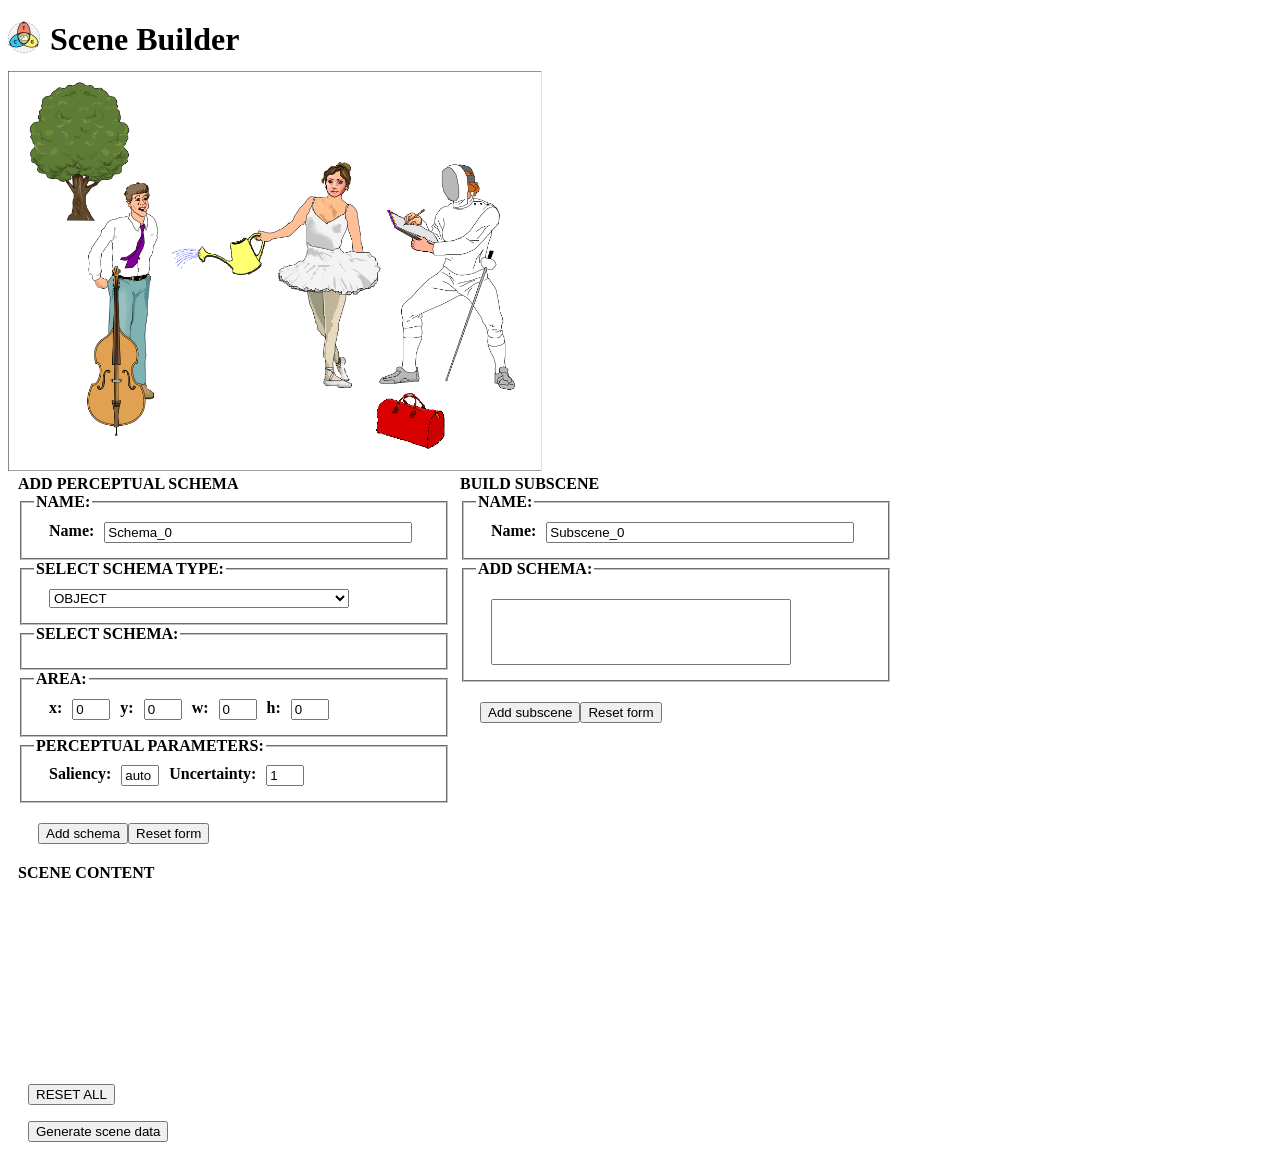
==== commit 76a21100: "Almost done." ====
--- a/scene_builder.html
+++ b/scene_builder.html
@@ -36,14 +36,16 @@
 	<fieldset>
 		<legend> SELECT SCHEMA TYPE:</legend>
 		<div id="type_list">
-			<select id="type_select" onchange="set_schema_field(this.value)">
-				<option>OBJECT</option>
-				<option>RELATION</option>
-				<option>ACTION</option>
+			<select id="type_select" onchange="set_schema_form(this.value)">
 			</select>
 		</div>
 	</fieldset>
-	<fieldset>
+	<fieldset id="schema_field">
+		<legend>SELECT SCHEMA:</legend>
+		<div id="schema_list">
+		</div>
+	</fieldset>
+	<fieldset id="area">
 		<legend>AREA:</legend>
 		<div>
 			<label class="field" for="x_Field">x:</label><input type="text" class="num_val" id="x_Field" name="x_Field" value="0" />
@@ -52,18 +54,11 @@
 			<label class="field" for="height_Field">h:</label><input type="text" class="num_val" id="height_Field" name="height_Field" value="0" />
 		</div>
 	</fieldset>
-	<fieldset>
+	<fieldset id="perceptual_params">
 		<legend>PERCEPTUAL PARAMETERS:</legend>
 		<div>
 			<label class="field" for="saliency_Field">Saliency:</label><input type="text" class="num_val" id="saliency_Field" name="saliency_Field" value="auto" />
 			<label class="field" for="uncertainty_Field">Uncertainty:</label><input type="text" class="num_val" id="uncertainty_Field" name="uncertainty_Field" value="1" />
-		</div>
-	</fieldset>
-	<fieldset id="schema_field">
-		<legend>SELECT SCHEMA:</legend>
-		<div id="schema_list">
-			<select id="schema_select">
-			</select>
 		</div>
 	</fieldset>
 	<div class="save-reset"><button type="submit" onclick="submit_schema_form_data()">Add schema</button><button type="button" onclick="reset_schema_form()">Reset form</button></div>
@@ -141,7 +136,7 @@
 		{
 			var jsonData = JSON.parse(AJAX_req.responseText);
 			per_knowledge = jsonData.PERCEPTUAL_KNOWLEDGE;
-			console.log(per_knowledge);
+			set_schema_types();
 		}
 	};
 	AJAX_req.send()
@@ -416,10 +411,11 @@
 ///Handling schemas figs on image///
 ////////////////////////////////////
 /**
-* Draw a fig
+* Sets up the svg for drawing.
 * @param {svg element} svg.
 */
 function initDraw(fig_svg) {
+	$('.rectangle').remove();
     function setMousePosition(e) {
         var ev = e || window.event; //Moz || IE
         if (ev.pageX) { //Moz
@@ -472,7 +468,16 @@
             fig_svg.style.cursor = "crosshair";
         }
     }
-}
+};
+
+/**
+* Stops the svg drawing option.
+*/
+function stopDraw(fig_svg){
+	$('.rectangle').remove();
+	fig_svg.onmousemove = function () {};
+	fig_svg.onclick = function(e) {};
+};
 
 /**
 * Display the schema area figs for all the schemas currently defined in scene.schemas object.
@@ -632,17 +637,32 @@
 };
 
 /**
-* Updates the schema field based on the type of schema chosen
-*/
-function set_schema_field(type){
+* Updates the schema form based on the type of schema chosen
+*/
+function set_schema_form(type){
+	var schema_form = document.getElementById("schema_form");
+	var area_field = document.getElementById("area");
+	var params_field = document.getElementById("perceptual_params");
+	var fig_svg = document.getElementById("fig_svg");
 	var schema_field = document.getElementById("schema_field");
+	
+	var schema_list = document.getElementById("schema_list");
+	add_schema_select(schema_list, "schema_select", type);
+	
 	if(!is_rel(type)){
+		initDraw(fig_svg); // allows drawing.
+		area_field.setAttribute("style","display:block;");
+		params_field.setAttribute("style","display:block;");
+		
 		var from_to = document.getElementById("from_to");
 		if(from_to){
 		 from_to.remove()
 		};
 	}
 	else{
+		stopDraw(fig_svg); // disallow drawing.
+		area_field.setAttribute("style","display:none;");
+		params_field.setAttribute("style","display:none;");
 		var from_to = document.createElement("div");
 		from_to.setAttribute("id", "from_to");
 		schema_field.appendChild(from_to);
@@ -652,14 +672,14 @@
 		entry_name = document.createElement("div");
 		from_div.appendChild(entry_name);
 		entry_name.innerHTML = "From: "
-		add_schema_select(from_div, "schema_from", false, "no");
+		add_defschema_select(from_div, "schema_from", false, false);
 		
 		var to_div = document.createElement("div");
 		from_to.appendChild(to_div);
 		entry_name = document.createElement("div");
 		to_div.appendChild(entry_name);
 		entry_name.innerHTML = "To: "
-		add_schema_select(to_div, "schema_to", false, "no");
+		add_defschema_select(to_div, "schema_to", false, false);
 	};
 };
 
@@ -696,6 +716,8 @@
 	$("#schema_form").replaceWith(schema_form_clone.clone());
 	var elem = document.getElementById("schema_nameField");
 	elem.setAttribute("value", "Schema_" + SCHEMA_COUNT);
+	$('.rectangle').remove();
+	set_schema_types();
 };
 ////////////////////////////
 ///Handling subscene form///
@@ -709,7 +731,7 @@
 		schema_select.remove();
 	};
 	var schema_list = document.getElementById("def_schema_list");
-	add_schema_select(schema_list, "def_schema_select", true, "yes")
+	add_defschema_select(schema_list, "def_schema_select", true, true)
 };
 
 /**
@@ -747,6 +769,18 @@
 /// Functions ///
 /////////////////
 /**
+* Sets up the form type selection to include all those types.
+*/
+function set_schema_types(){
+	var select = document.getElementById("type_select");
+	for(key in per_knowledge){
+		var option = document.createElement("option");
+		select.appendChild(option);
+		option.innerHTML = key;
+	};
+};
+
+/**
 * Returns true if the type belongs to RELATIONS.
 */
 function is_rel(type){
@@ -760,18 +794,55 @@
 };
 
 /**
-* Adds a selection option of all existing perceptual schemas.
+* Adds a selection option of all perceptual schemas of type "type"
+* @param:
+*	obj: Object to which the selection should be added
+*	id: id of the select object.
+* 	type: one of the schema high level type.
+*/
+function add_schema_select(obj, id, type){
+	var pre_select = document.getElementById(id);
+	if(pre_select != null){
+		pre_select.remove();
+	};
+	var select = document.createElement("select");
+	obj.appendChild(select);
+	select.setAttribute("id", id);
+	for(key in per_knowledge[type]){
+		add_option(select, key, per_knowledge[type][key]);
+	};
+};
+function add_option(select, key, data){
+	if(key == "TOKENS"){
+		for(sc in data){
+			var option = document.createElement("option");
+			select.appendChild(option);
+			option.innerHTML = sc;
+		};
+	}
+	else if(key != "FEATURE"){
+		var group = document.createElement("optgroup");
+		select.appendChild(group);
+		group.setAttribute("label", key);
+		for(new_key in data){
+			add_option(select, new_key, data[new_key]);
+		};
+	};
+};
+
+/**
+* Adds a selection option of all defined perceptual schemas.
 * @param:
 *	obj: Object to which the selection should be added
 *	id: id of the select object.
 *	include_rel: if =true includes relation schemas, else only includes non relation schemas.
-*	multiple: "yes" or "no"
-*/
-function add_schema_select(obj, id, include_rel, multiple){
+*	multiple: true or false
+*/
+function add_defschema_select(obj, id, include_rel, multiple){
 	var select = document.createElement("select");
 	obj.appendChild(select);
 	select.setAttribute("id", id);
-	select.setAttribute("multiple", multiple);
+	select.multiple = multiple;
 	var sc = scene.schemas;
 	for(var i in sc){
 		if(include_rel || !(is_rel(sc[i]["type"]))){
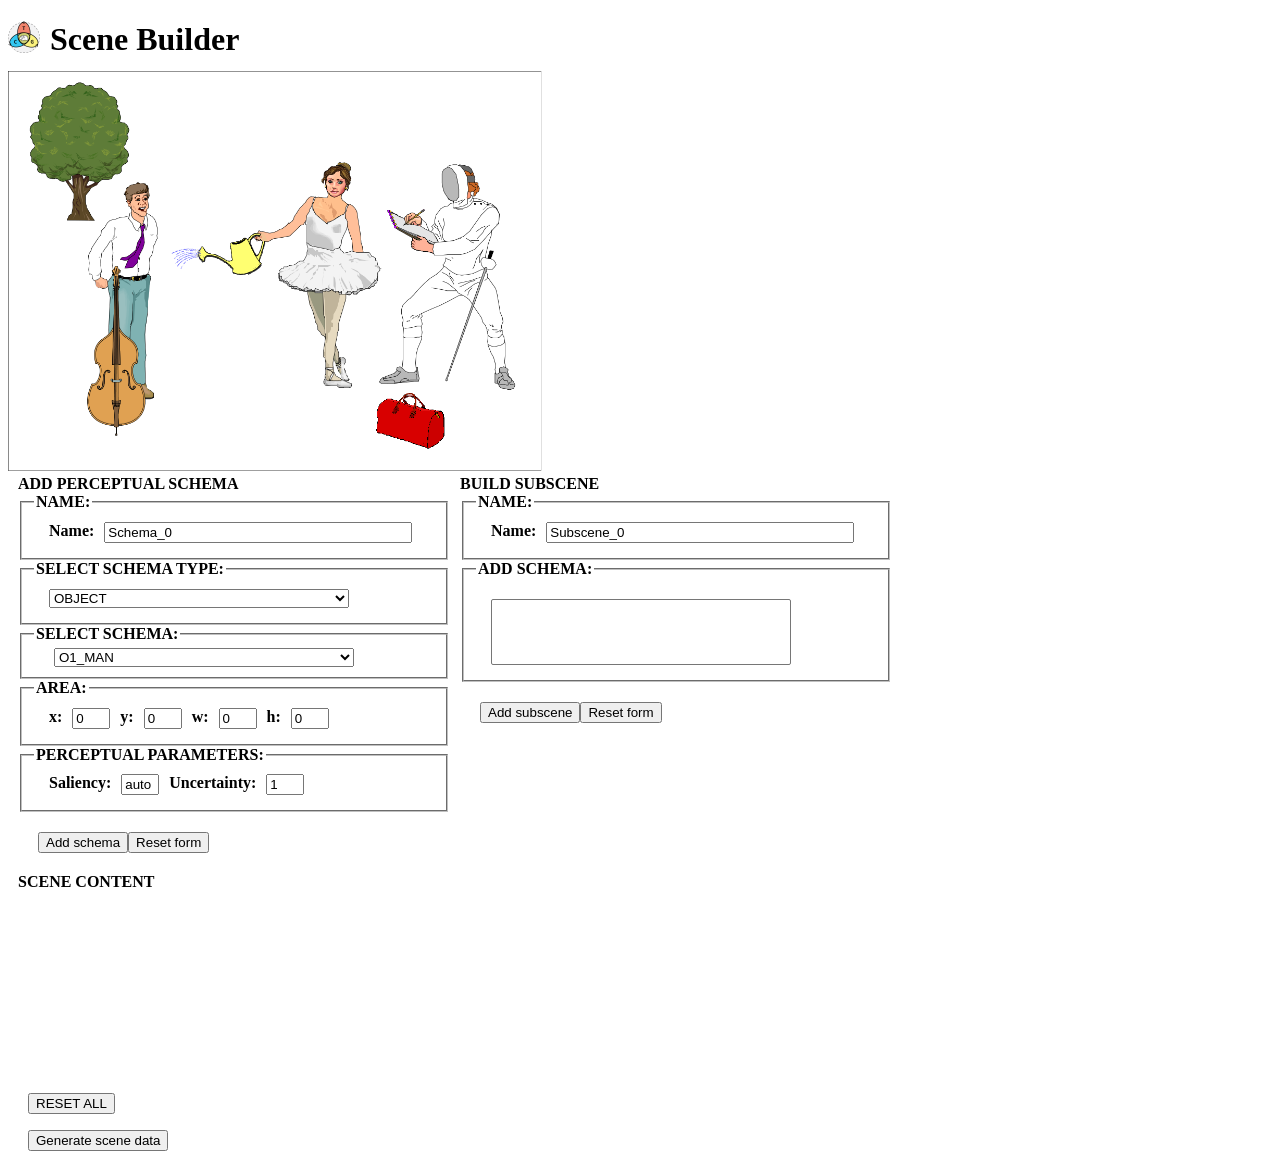
==== commit 1cc0c1c3: "Fixed bug in schema form." ====
--- a/scene_builder.html
+++ b/scene_builder.html
@@ -773,10 +773,16 @@
 */
 function set_schema_types(){
 	var select = document.getElementById("type_select");
+	var set_default=true;
 	for(key in per_knowledge){
 		var option = document.createElement("option");
 		select.appendChild(option);
 		option.innerHTML = key;
+		if (set_default){
+			option.setAttribute("selected", "selected");
+			add_schema_select(document.getElementById("schema_field"), "schema_select", key);
+			set_default = false;
+		};
 	};
 };
 
